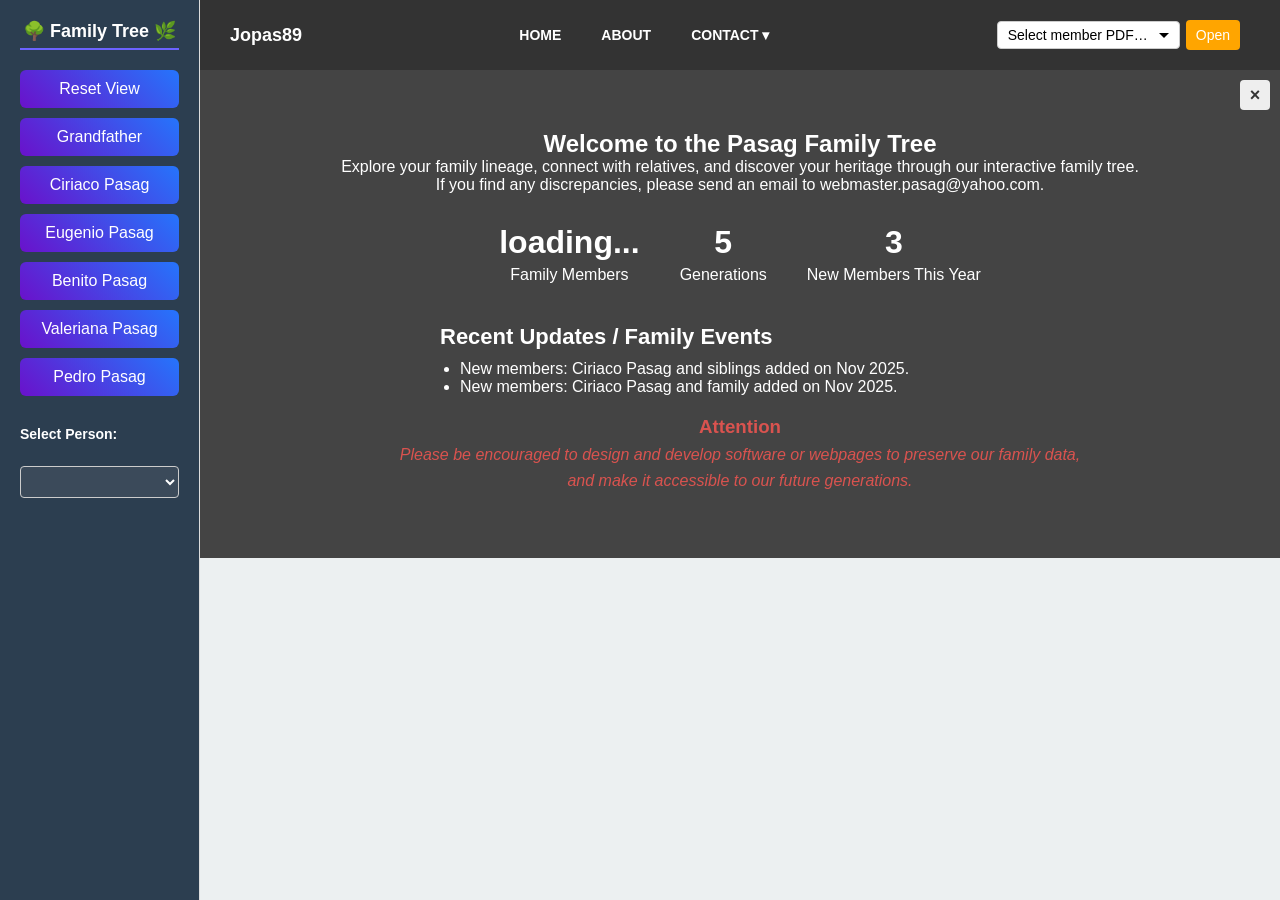
==== index.html @ 696e0eea "Update index.html" ====
<!DOCTYPE html>
<html lang="en">
  <head>
    <meta charset="utf-8" />
    <meta name="viewport" content="width=device-width, initial-scale=1.0" />
    <title>Family Tree Rev10</title>

    <!-- D3.js library for tree visualization -->
    <script src="https://d3js.org/d3.v7.min.js"></script>

    <!-- External stylesheet -->
    <link rel="stylesheet" href="style.css" />
  </head>

  <body>
    <!-- ================= LEFT CONTROL PANEL ================= -->
    <div id="controls">
      <h2 class="title-border">🌳 Family Tree 🌿</h2>

      <!-- Dynamic control buttons populated by JS -->
      <div class="control-buttons"></div>

      <!-- Dropdown to select a family member -->
      <label for="nodeSelect">Select Person:</label>
      <select id="nodeSelect"></select>
    </div>

    <!-- ================= RIGHT MAIN PANEL ================= -->
    <div id="main">
      <!-- NAVBAR -->
      <div id="navbar">
        <!-- Logo / Icon -->
        <div id="icon">
          <h2 class="logo">Jopas89</h2>
        </div>

        <!-- Menu links -->
        <div class="menu">
          <ul>
            <li><a href="#" id="homeLink">HOME</a></li>
            <li><a href="#" id="aboutLink">ABOUT</a></li>

            <!-- Dropdown for contact actions -->
            <li class="dropdown">
              <a href="#" class="dropbtn">CONTACT ▾</a>
              <ul class="dropdown-content">
                <li><a href="#" data-action="suggest">Suggest</a></li>
                <li><a href="#" data-action="add">Add Member</a></li>
                <li><a href="#" data-action="remove">Remove Member</a></li>
              </ul>
            </li>
          </ul>
        </div>

        <!-- PDF dropdown replacing search box -->
        <div class="search">
          <select id="searchDropdown">
            <option value="">Select member PDF…</option>
          </select>
          <button class="btn" onclick="window.openSelectedPDF()">Open</button>
        </div>
      </div>

      <!-- ===== HOME Section ===== -->
      <section id="home">
        <!-- Close button for home section -->
        <button id="closeHome" class="close-btn">×</button>

        <!-- Dynamic content populated by JS -->
        <h1></h1>
        <p></p>

        <!-- Family stats section -->
        <div class="stats">
          <div class="stat">
            <h3 id="numberOfMember">loading...</h3>
            <p>Family Members</p>
          </div>

          <div class="stat">
            <h3 id="generationsCount">5</h3>
            <p>Generations</p>
          </div>

          <div class="stat">
            <h3 id="newMembersCount">3</h3>
            <p>New Members This Year</p>
          </div>
        </div>

        <!-- Recent updates / family events -->
        <div class="recent-updates">
          <h2>Recent Updates / Family Events</h2>
          <ul></ul>
        </div>
      </section>

      <!-- ================= FAMILY TREE CONTAINER ================= -->
      <div id="treeContainer">
        <svg width="1200" height="700"></svg>

        <!-- COPYRIGHT OVERLAY -->
        <div id="treeCopyright">
          <!-- © 2025 Jopas89. All rights reserved.-->
        </div>
      </div>
    </div>

    <!-- Tooltip for nodes -->
    <div id="tooltip"></div>

    <!-- ================= ABOUT MODAL ================= -->
    <div id="aboutModal" role="dialog" aria-modal="true" hidden>
      <div class="modal-content">
        <h2></h2>
        <p></p>

        <!-- Close button -->
        <button id="closeAbout" class="close-btn">×</button>
      </div>
    </div>

    <!-- ================= SCRIPTS ================= -->
    <script src="dataLoader.js"></script>
    <script src="navbar.js"></script>
    <script src="tree.js"></script>
  </body>
</html>
---- style.css ----
/* ======================================================
   RESET
   Reset margins, padding, and set box-sizing globally
====================================================== */
* {
  margin: 0;
  padding: 0;
  box-sizing: border-box;
}

/* ======================================================
   BODY & LAYOUT
   Main layout using flex for control panel and main area
====================================================== */
body, html {
  margin: 0;
  padding: 0;
  width: 100%;
  height: 100%;
  display: flex;
  /* width: 100%; */
  /* height: 150vh; */
  font-family: Arial, sans-serif;
  overflow-x: hidden; /* <<< ADDED FOR iOS >>> */
}

/* Fix iPhone 100vh issue (dynamiv top/bottom bars) */
:root {
  --vh: 1vh;
}

.full-screen {
  width: 100%;
  height: calc(var(--vh, 1vh) *100);
  background: #4d90fe;
  color: white;
  display: flex;
  align-items: center;
  justify-content: center;
  font-size: 24px;
}

/* ======================================================
   LEFT CONTROL PANEL
====================================================== */
#controls {
  flex: 0 0 200px; /* fixed width */
  background: #2c3e50;
  border-right: 1px solid #ddd;
  padding: 20px;
  display: flex;
  flex-direction: column;
  gap: 20px;
  color: white;
}

/* Title with bottom border */
#controls h2.title-border {
  font-size: 18px;
  text-align: center;
  border-bottom: 2px solid #6c63ff;
  padding-bottom: 6px;
  color: #ffffff;
}

/* Buttons container */
.control-buttons {
  display: flex;
  flex-direction: column;
  gap: 10px;
}

/* Control buttons style */
.control-buttons .button-gradient {
  width: 100%;
  padding: 10px 0;
  font-size: 16px;
  border-radius: 6px;
  border: none;
  cursor: pointer;
  background: linear-gradient(45deg, #6a11cb, #2575fc);
  color: white;
  transition: transform 0.2s ease, box-shadow 0.2s ease;
}

/* Form elements */
#controls label {
  font-weight: bold;
  font-size: 14px;
  margin: 10px 0 4px 0;
  color: white;
}

#controls input[type="text"],
#controls select,
#controls input[type="range"] {
  width: 100%;
  padding: 6px 8px;
  font-size: 14px;
  border-radius: 4px;
  border: 1px solid #ccc;
  margin-bottom: 10px;
  background-color: #3b4a5a;
  color: white;
}

#controls input[type="text"]::placeholder {
  color: #eee;
}

/* Depth slider styling */
#depthValue {
  font-weight: bold;
  margin-left: 6px;
  color: white;
}

#depthRange {
  width: 100%;
  accent-color: #007bff;
  cursor: pointer;
}

/* ======================================================
   RIGHT MAIN PANEL
====================================================== */
#main {
  flex: 1;
  display: flex;
  flex-direction: column;
  background: #ecf0f1;
}

/* --- Navbar --- */
#navbar {
  display: flex;
  align-items: center;
  justify-content: space-between;
  background-color: #333;
  padding: 10px 30px;
  color: white;
  font-size: 14px;
}

#icon .logo {
  font-size: 18px;
  font-weight: bold;
}

.menu ul {
  display: flex;
  list-style: none;
}

.menu ul li {
  margin: 0 20px;
  position: relative;
}

.menu ul li a {
  text-decoration: none;
  color: white;
  font-weight: bold;
  font-size: 14px;
  transition: 0.3s;
}

.menu ul li a:hover {
  color: orange;
}

/* ======================================================
   HOME SECTION
====================================================== */
#home {
  position: relative;
  text-align: center;
  padding: 60px 20px;
  background: #444;
  color: white;
  display: none; /* hidden by default */
}

/* Attention messages */
#home h3.attention-heading {
  color: #d9534f;
  font-size: 18px;
  margin: 20px 0 8px 0;
}

#home p.attention {
  color: #d9534f;
  font-style: italic;
  font-size: 16px;
  margin: 0.5em 0;
}

/* Close buttons (for HOME and ABOUT) */
.close-btn {
  position: absolute;
  top: 10px;
  right: 10px;
  width: 30px;
  height: 30px;
  font-size: 18px;
  font-weight: bold;
  line-height: 1;
  border: none;
  border-radius: 4px;
  background: #eee;
  color: #333;
  cursor: pointer;
  z-index: 10;
  text-align: center;
  transition: 0.2s;
}

.close-btn:hover {
  background-color: #00cc44;
  color: #fff;
}

/* Stats section */
.stats {
  display: flex;
  justify-content: center;
  gap: 40px;
  margin-top: 30px;
}

.stat h3 {
  font-size: 32px;
}

.stat p {
  margin-top: 5px;
  font-size: 16px;
}

/* Recent updates list */
.recent-updates {
  margin: 40px auto 0;
  text-align: left;
  max-width: 600px;
}

.recent-updates h2 {
  font-size: 22px;
  margin-bottom: 10px;
}

.recent-updates ul {
  list-style: disc;
  padding-left: 20px;
}

/* ======================================================
   ABOUT MODAL
====================================================== */
#aboutModal {
  position: fixed;
  inset: 0;
  background: rgba(0, 0, 0, 0.6);
  display: flex;
  align-items: center;
  justify-content: center;
  z-index: 1000;
  opacity: 0;
  transition: opacity 0.3s ease;
}

#aboutModal[hidden] {
  display: none !important;
}

#aboutModal:not([hidden]) {
  opacity: 1;
}

.modal-content {
  background: #fff;
  padding: 1.5rem;
  border-radius: 8px;
  max-width: 600px;
  width: 90%;
  position: relative;
}

/* ======================================================
   CONTACT DROPDOWN
====================================================== */
.dropdown-content {
  display: none !important;
  position: absolute;
  top: 100%;
  left: 0;
  background-color: #333;
  width: 250px;
  flex-direction: column;
  box-shadow: 0 8px 16px rgba(0, 0, 0, 0.2);
  z-index: 1;
}

.dropdown.active .dropdown-content {
  display: block !important;
}

.dropdown-content a {
  display: block;
  padding: 8px 12px;
  font-size: 13px;
  color: white;
  text-decoration: none;
}

.dropdown-content a:hover {
  color: white;
}

/* ======================================================
   PDF DROPDOWN
====================================================== */
.search {
  display: flex;
  align-items: center;
  gap: 6px;
  margin: 10px;
}

#searchDropdown {
  color: black;
  background-color: white;
  padding: 5px 30px 5px 10px;
  font-size: 14px;
  border-radius: 4px;
  border: 1px solid #ccc;
  appearance: none;
  background-image: url("data:image/svg+xml;charset=US-ASCII,<svg xmlns='http://www.w3.org/2000/svg' width='10' height='5'><polygon points='0,0 10,0 5,5' fill='black'/></svg>");
  background-repeat: no-repeat;
  background-position: right 10px center;
  background-size: 10px 5px;
}

#searchDropdown:hover,
#searchDropdown:focus {
  border-color: #888;
  outline: none;
}

.search .btn {
  height: 30px;
  padding: 0 10px;
  font-size: 14px;
  background: orange;
  border: none;
  border-radius: 4px;
  color: white;
  cursor: pointer;
  transition: background 0.2s ease;
}

.search .btn:hover {
  background: darkorange;
}

/* ======================================================
   FAMILY TREE CONTAINER
====================================================== */
#treeContainer {
  flex: 1;
  display: flex;
  justify-content: center;
  align-items: flex-start;
  overflow: auto;
  position: relative;
  background: #fff; /* background set dynamically by JS */
}

#treeContainer {
  position: relative;   /* Required for absolute positioning */
}

#treeCopyright {
  position: absolute;
  bottom: 10px;
  left: 50%;
  transform: translateX(-50%);
  font-size: 13px;
  color: #666;
  opacity: 0.9;
  pointer-events: none; /* so it never blocks clicks on the tree */
}


svg {
  margin: 20px;
  font: 12px sans-serif;
}

.node rect {
  fill: lightblue;
  stroke: steelblue;
  stroke-width: 1px;
  rx: 4;
  ry: 4;
}

.node text {
  font: 11px sans-serif;
  text-anchor: middle;
  alignment-baseline: middle;
  pointer-events: none;
}

.link {
  fill: none;
  stroke: #ccc;
  stroke-width: 2px;
}

.node .divider {
  stroke: steelblue;
  stroke-width: 1px;
}

/* Hide elements */
.hide {
  display: none;
}

/* ======================================================
   TOOLTIP
====================================================== */
#tooltip {
  position: fixed;
  top: 70px;
  right: 20px;
  width: 250px;
  padding: 8px 10px;
  background: rgba(255, 255, 255, 0.95);
  border: 1px solid #ccc;
  border-radius: 6px;
  font-size: 14px;
  color: #000;
  pointer-events: none;
  box-shadow: 0 2px 6px rgba(0, 0, 0, 0.2);
  display: none;
  z-index: 9999;
}

/* ======================================================
   PDF OVERLAY
====================================================== */
#pdfContainer {
  position: absolute;
  top: 60px;
  right: 20px;
  width: 400px;
  height: 500px;
  border: 2px solid #ccc;
  background: white;
  display: none;
  z-index: 50;
}

#pdfViewer {
  width: 100%;
  height: 100%;
  border: none;
}

#closePDF {
  position: absolute;
  top: 4px;
  right: 4px;
  width: 24px;
  height: 24px;
  font-size: 16px;
  line-height: 20px;
  text-align: center;
  border: none;
  border-radius: 3px;
  background: #333;
  color: white;
  cursor: pointer;
}

#closePDF:hover {
  background: crimson;
}
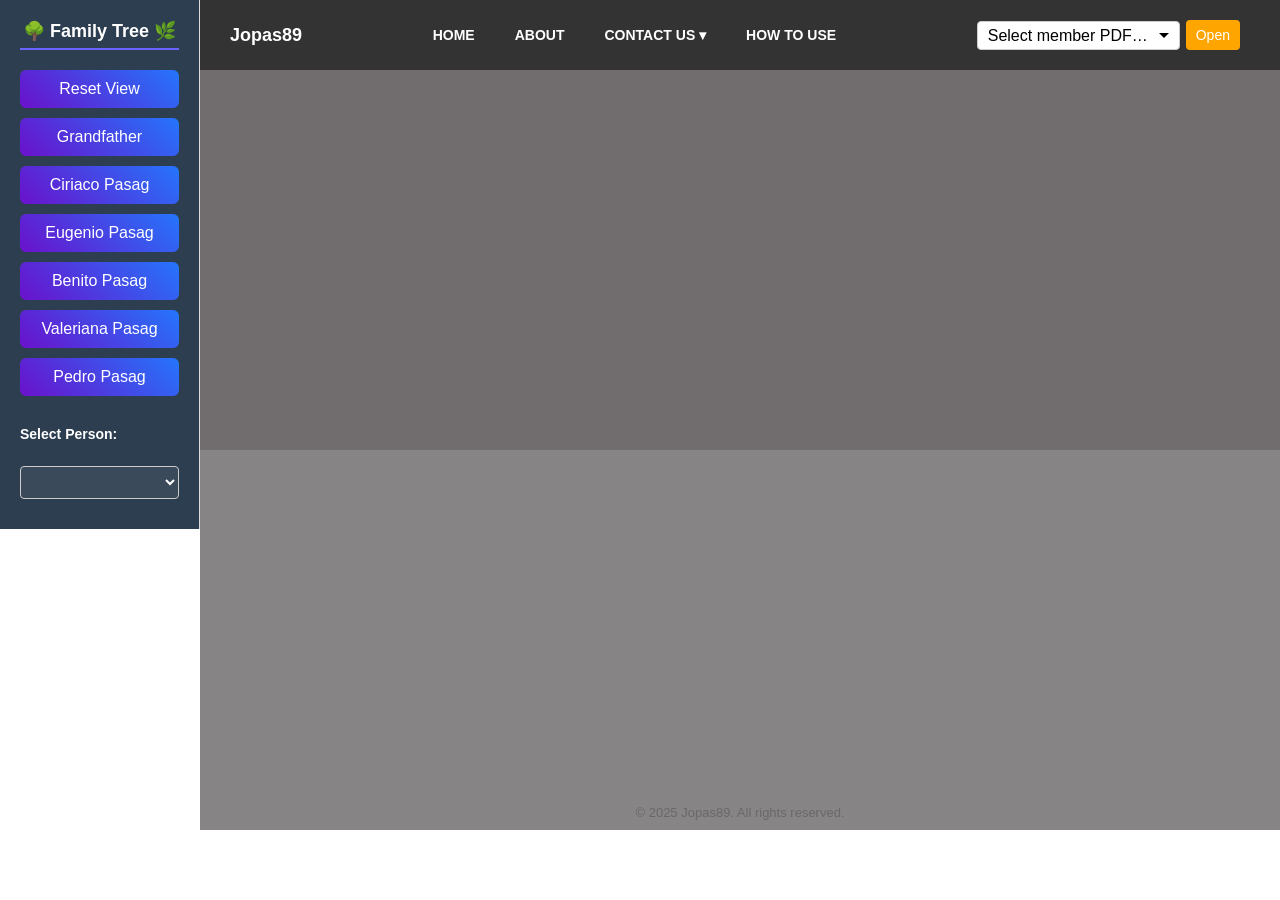
==== commit e4a87abf: "Add files via upload" ====
--- a/index.html
+++ b/index.html
@@ -1,76 +1,100 @@
 <!DOCTYPE html>
 <html lang="en">
-  <head>
-    <meta charset="utf-8" />
-    <meta name="viewport" content="width=device-width, initial-scale=1.0" />
-    <title>Family Tree Rev10</title>
+<head>
+  <meta charset="utf-8" />
 
-    <!-- D3.js library for tree visualization -->
-    <script src="https://d3js.org/d3.v7.min.js"></script>
+  <!-- Mobile responsiveness -->
+  <meta name="viewport" content="width=device-width, initial-scale=1.0, viewport-fit=cover" />
 
-    <!-- External stylesheet -->
-    <link rel="stylesheet" href="style.css" />
-  </head>
+  <title>Family Tree</title>
 
-  <body>
-    <!-- ================= LEFT CONTROL PANEL ================= -->
-    <div id="controls">
-      <h2 class="title-border">🌳 Family Tree 🌿</h2>
+  <!-- D3.js library for family tree visualization -->
+  <script src="https://d3js.org/d3.v7.min.js"></script>
 
-      <!-- Dynamic control buttons populated by JS -->
-      <div class="control-buttons"></div>
+  <!-- External stylesheet -->
+  <link rel="stylesheet" href="style.css" />
 
-      <!-- Dropdown to select a family member -->
-      <label for="nodeSelect">Select Person:</label>
-      <select id="nodeSelect"></select>
+  <!-- Smooth scrolling for internal links -->
+  <style>
+    html {
+      scroll-behavior: smooth;
+    }
+  </style>
+</head>
+
+<body>
+
+  <!-- =======================================================
+       LEFT CONTROL PANEL
+       Dynamic controls, node jump buttons, and selectors
+  ======================================================= -->
+  <div id="controls">
+    <h2 class="title-border">🌳 Family Tree 🌿</h2>
+
+    <!-- Control buttons added by JS -->
+    <div class="control-buttons"></div>
+
+    <!-- Node selector populated by JS -->
+    <label for="nodeSelect">Select Person:</label>
+    <select id="nodeSelect"></select>
+  </div>
+
+  <!-- =======================================================
+       MAIN CONTENT AREA (Right Side)
+  ======================================================= -->
+  <div id="main">
+
+    <!-- ======================= NAVBAR ======================= -->
+    <div id="navbar">
+
+      <!-- Logo / Branding -->
+      <div id="icon">
+        <h2 class="logo">Jopas89</h2>
+      </div>
+
+      <!-- Navigation menu -->
+      <div class="menu">
+        <ul>
+          <li><a href="#" id="homeLink">HOME</a></li>
+          <li><a href="#" id="aboutLink">ABOUT</a></li>
+
+          <!-- Contact dropdown menu -->
+          <li class="dropdown">
+            <a href="#" class="dropbtn">CONTACT US ▾</a>
+            <ul class="dropdown-content">
+              <li><a href="#" data-action="suggest">Suggest</a></li>
+              <li><a href="#" data-action="add">Add Member</a></li>
+              <li><a href="#" data-action="remove">Remove Member</a></li>
+            </ul>
+          </li>
+
+          <!-- Anchor link to the How-To-Use modal -->
+          <li><a href="#howToUseSection" id="howToUse">HOW TO USE</a></li>
+        </ul>
+      </div>
+
+      <!-- PDF Member File Viewer -->
+      <div class="search">
+        <select id="searchDropdown">
+          <option value="">Select member PDF…</option>
+        </select>
+        <button class="btn" onclick="window.openSelectedPDF()">Open</button>
+      </div>
     </div>
 
-    <!-- ================= RIGHT MAIN PANEL ================= -->
-    <div id="main">
-      <!-- NAVBAR -->
-      <div id="navbar">
-        <!-- Logo / Icon -->
-        <div id="icon">
-          <h2 class="logo">Jopas89</h2>
-        </div>
+    <!-- ======================= HOME MODAL ======================= -->
+    <section id="home">
+      <div class="home-content">
 
-        <!-- Menu links -->
-        <div class="menu">
-          <ul>
-            <li><a href="#" id="homeLink">HOME</a></li>
-            <li><a href="#" id="aboutLink">ABOUT</a></li>
-
-            <!-- Dropdown for contact actions -->
-            <li class="dropdown">
-              <a href="#" class="dropbtn">CONTACT ▾</a>
-              <ul class="dropdown-content">
-                <li><a href="#" data-action="suggest">Suggest</a></li>
-                <li><a href="#" data-action="add">Add Member</a></li>
-                <li><a href="#" data-action="remove">Remove Member</a></li>
-              </ul>
-            </li>
-          </ul>
-        </div>
-
-        <!-- PDF dropdown replacing search box -->
-        <div class="search">
-          <select id="searchDropdown">
-            <option value="">Select member PDF…</option>
-          </select>
-          <button class="btn" onclick="window.openSelectedPDF()">Open</button>
-        </div>
-      </div>
-
-      <!-- ===== HOME Section ===== -->
-      <section id="home">
-        <!-- Close button for home section -->
+        <!-- Close button -->
         <button id="closeHome" class="close-btn">×</button>
 
-        <!-- Dynamic content populated by JS -->
-        <h1></h1>
-        <p></p>
+        <!-- Title -->
+        <h2 class="title-border">Welcome to the Family Tree!</h2>
 
-        <!-- Family stats section -->
+        <p>Explore your family's history and relationships.</p>
+
+        <!-- Family statistics -->
         <div class="stats">
           <div class="stat">
             <h3 id="numberOfMember">loading...</h3>
@@ -88,43 +112,70 @@
           </div>
         </div>
 
-        <!-- Recent updates / family events -->
+        <!-- Recent family updates -->
         <div class="recent-updates">
           <h2>Recent Updates / Family Events</h2>
           <ul></ul>
         </div>
-      </section>
 
-      <!-- ================= FAMILY TREE CONTAINER ================= -->
-      <div id="treeContainer">
-        <svg width="1200" height="700"></svg>
+      </div>
+    </section>
 
-        <!-- COPYRIGHT OVERLAY -->
-        <div id="treeCopyright">
-          <!-- © 2025 Jopas89. All rights reserved.-->
-        </div>
+    <!-- =======================================================
+         FAMILY TREE VISUALIZATION CANVAS
+         D3.js renders the interactive tree inside the SVG
+    ======================================================= -->
+    <div id="treeContainer">
+      <svg width="1200" height="700"></svg>
+
+      <div id="treeCopyright">
+        © 2025 Jopas89. All rights reserved.
       </div>
     </div>
 
-    <!-- Tooltip for nodes -->
+    <!-- Node information tooltip -->
     <div id="tooltip"></div>
 
-    <!-- ================= ABOUT MODAL ================= -->
+    <!-- ======================= HOW TO USE MODAL ======================= -->
+    <div id="howToUseModal" role="dialog" aria-modal="true" hidden>
+      <div class="modal-content">
+        <!-- Title added -->
+        <h2 class="title-border">How to Use</h2>
+        <div class="modal-message"></div> <!-- Filled dynamically -->
+        <button id="closeHowToUse" class="close-btn">×</button>
+      </div>
+    </div>
+
+    <!-- ======================= ABOUT MODAL ======================= -->
     <div id="aboutModal" role="dialog" aria-modal="true" hidden>
       <div class="modal-content">
-        <h2></h2>
-        <p></p>
-
-        <!-- Close button -->
+        <!-- Title added -->
+        <h2 class="title-border">About</h2>
+        <div class="modal-message"></div> <!-- Filled dynamically -->
         <button id="closeAbout" class="close-btn">×</button>
       </div>
     </div>
 
-    <!-- ================= SCRIPTS ================= -->
-    <script src="dataLoader.js"></script>
-    <script src="navbar.js"></script>
-    <script src="tree.js"></script>
-  </body>
+    <!-- ======================= CONTACT MODAL ======================= -->
+    <div id="contactModal" hidden>
+      <div class="modal-content">
+        <!-- Title added -->
+        <h2 class="title-border">Contact Us</h2>
+        <div class="modal-message"></div> <!-- Filled dynamically -->
+        <button id="closeContact" class="close-btn">×</button>
+      </div>
+    </div>
+
+  </div> <!-- End #main -->
+
+  <!-- =======================================================
+       APPLICATION SCRIPTS
+       These scripts handle loading data, navbar actions, and
+       drawing the interactive family tree.
+  ======================================================= -->
+  <script src="dataLoader.js"></script>
+  <script src="navbar.js"></script>
+  <script src="tree.js"></script>
+
+</body>
 </html>
-
-
--- a/style.css
+++ b/style.css
@@ -1,6 +1,5 @@
 /* ======================================================
-   RESET
-   Reset margins, padding, and set box-sizing globally
+   GLOBAL RESET
 ====================================================== */
 * {
   margin: 0;
@@ -8,43 +7,36 @@
   box-sizing: border-box;
 }
 
-/* ======================================================
-   BODY & LAYOUT
-   Main layout using flex for control panel and main area
-====================================================== */
-body, html {
-  margin: 0;
-  padding: 0;
+
+/* ======================================================
+   BODY & PAGE LAYOUT
+   - Centers main layout
+   - Ensures proper mobile/iOS viewport behavior
+====================================================== */
+body {
+  display: flex;
+  flex-direction: row;
+  justify-content: center;       /* Centers content horizontally */
+  align-items: flex-start;
+  min-height: 100dvh;            /* iOS-friendly full height */
   width: 100%;
-  height: 100%;
-  display: flex;
-  /* width: 100%; */
-  /* height: 150vh; */
   font-family: Arial, sans-serif;
-  overflow-x: hidden; /* <<< ADDED FOR iOS >>> */
-}
-
-/* Fix iPhone 100vh issue (dynamiv top/bottom bars) */
-:root {
-  --vh: 1vh;
-}
-
-.full-screen {
+  overflow-x: hidden;            /* Prevent sideways scroll */
+}
+
+/* Maximum width for core layout regions */
+#controls,
+#main {
+  max-width: 1600px;
   width: 100%;
-  height: calc(var(--vh, 1vh) *100);
-  background: #4d90fe;
-  color: white;
-  display: flex;
-  align-items: center;
-  justify-content: center;
-  font-size: 24px;
-}
+}
+
 
 /* ======================================================
    LEFT CONTROL PANEL
 ====================================================== */
 #controls {
-  flex: 0 0 200px; /* fixed width */
+  flex: 0 0 200px;        /* Fixed width on desktop */
   background: #2c3e50;
   border-right: 1px solid #ddd;
   padding: 20px;
@@ -54,13 +46,12 @@
   color: white;
 }
 
-/* Title with bottom border */
+/* Section Title */
 #controls h2.title-border {
   font-size: 18px;
   text-align: center;
   border-bottom: 2px solid #6c63ff;
   padding-bottom: 6px;
-  color: #ffffff;
 }
 
 /* Buttons container */
@@ -70,7 +61,7 @@
   gap: 10px;
 }
 
-/* Control buttons style */
+/* Gradient action buttons */
 .control-buttons .button-gradient {
   width: 100%;
   padding: 10px 0;
@@ -78,25 +69,25 @@
   border-radius: 6px;
   border: none;
   cursor: pointer;
+  color: white;
   background: linear-gradient(45deg, #6a11cb, #2575fc);
-  color: white;
-  transition: transform 0.2s ease, box-shadow 0.2s ease;
-}
-
-/* Form elements */
+  transition: transform 0.2s, box-shadow 0.2s;
+}
+
+/* Label styling */
 #controls label {
   font-weight: bold;
   font-size: 14px;
-  margin: 10px 0 4px 0;
-  color: white;
-}
-
+  margin: 10px 0 4px;
+}
+
+/* Inputs (text, dropdowns, sliders) */
 #controls input[type="text"],
 #controls select,
 #controls input[type="range"] {
   width: 100%;
   padding: 6px 8px;
-  font-size: 14px;
+  font-size: 16px; /* Prevent iOS zoom */
   border-radius: 4px;
   border: 1px solid #ccc;
   margin-bottom: 10px;
@@ -108,11 +99,9 @@
   color: #eee;
 }
 
-/* Depth slider styling */
 #depthValue {
   font-weight: bold;
   margin-left: 6px;
-  color: white;
 }
 
 #depthRange {
@@ -121,6 +110,7 @@
   cursor: pointer;
 }
 
+
 /* ======================================================
    RIGHT MAIN PANEL
 ====================================================== */
@@ -131,22 +121,28 @@
   background: #ecf0f1;
 }
 
-/* --- Navbar --- */
+
+/* ======================================================
+   NAVBAR
+====================================================== */
 #navbar {
   display: flex;
   align-items: center;
   justify-content: space-between;
-  background-color: #333;
+  background: #333;
   padding: 10px 30px;
   color: white;
   font-size: 14px;
-}
-
+  flex-wrap: wrap;
+}
+
+/* Logo */
 #icon .logo {
   font-size: 18px;
   font-weight: bold;
 }
 
+/* Menu items */
 .menu ul {
   display: flex;
   list-style: none;
@@ -157,46 +153,42 @@
   position: relative;
 }
 
+/* Menu links */
 .menu ul li a {
   text-decoration: none;
   color: white;
   font-weight: bold;
   font-size: 14px;
-  transition: 0.3s;
+  transition: color 0.3s;
 }
 
 .menu ul li a:hover {
   color: orange;
 }
 
-/* ======================================================
-   HOME SECTION
+
+/* ======================================================
+   HOME MODAL (Content-Centered Popup)
+   UPDATED TO WHITE BACKGROUND + BLACK TEXT
 ====================================================== */
 #home {
-  position: relative;
-  text-align: center;
-  padding: 60px 20px;
-  background: #444;
-  color: white;
-  display: none; /* hidden by default */
-}
-
-/* Attention messages */
-#home h3.attention-heading {
-  color: #d9534f;
-  font-size: 18px;
-  margin: 20px 0 8px 0;
-}
-
-#home p.attention {
-  color: #d9534f;
-  font-style: italic;
-  font-size: 16px;
-  margin: 0.5em 0;
-}
-
-/* Close buttons (for HOME and ABOUT) */
-.close-btn {
+  position: fixed;
+  top: 50%;
+  left: 50%;
+  transform: translate(-50%, -50%);
+  background: #ffffff;
+  color: #000000;
+  padding: 2rem;
+  border-radius: 8px;
+  max-width: 600px;
+  width: 90%;
+  display: none;           
+  z-index: 1000;
+  box-shadow: 0 8px 16px rgba(0, 0, 0, 0.3);
+}
+
+/* Home close button */
+#home .close-btn {
   position: absolute;
   top: 10px;
   right: 10px;
@@ -204,23 +196,33 @@
   height: 30px;
   font-size: 18px;
   font-weight: bold;
-  line-height: 1;
   border: none;
   border-radius: 4px;
   background: #eee;
   color: #333;
   cursor: pointer;
-  z-index: 10;
-  text-align: center;
   transition: 0.2s;
 }
 
-.close-btn:hover {
-  background-color: #00cc44;
+#home .close-btn:hover {
+  background: #00cc44;
   color: #fff;
 }
 
-/* Stats section */
+#home h3.attention-heading {
+  color: #d9534f;
+  font-size: 18px;
+  margin: 20px 0 8px;
+}
+
+#home p.attention {
+  color: #d9534f;
+  font-style: italic;
+  font-size: 16px;
+  margin: 0.5em 0;
+}
+
+/* Home stats section */
 .stats {
   display: flex;
   justify-content: center;
@@ -240,7 +242,6 @@
 /* Recent updates list */
 .recent-updates {
   margin: 40px auto 0;
-  text-align: left;
   max-width: 600px;
 }
 
@@ -254,26 +255,35 @@
   padding-left: 20px;
 }
 
-/* ======================================================
-   ABOUT MODAL
-====================================================== */
-#aboutModal {
+
+/* ======================================================
+   OVERLAY MODALS (About, Contact, How-To)
+====================================================== */
+#aboutModal,
+#contactModal,
+#howToUseModal {
   position: fixed;
   inset: 0;
-  background: rgba(0, 0, 0, 0.6);
   display: flex;
   align-items: center;
   justify-content: center;
+  background: rgba(0,0,0,0.6);
   z-index: 1000;
   opacity: 0;
   transition: opacity 0.3s ease;
 }
 
-#aboutModal[hidden] {
+/* Hidden state override */
+#aboutModal[hidden],
+#contactModal[hidden],
+#howToUseModal[hidden] {
   display: none !important;
 }
 
-#aboutModal:not([hidden]) {
+/* Visible state fade-in */
+#aboutModal:not([hidden]),
+#contactModal:not([hidden]),
+#howToUseModal:not([hidden]) {
   opacity: 1;
 }
 
@@ -286,17 +296,55 @@
   position: relative;
 }
 
-/* ======================================================
-   CONTACT DROPDOWN
+/* Close buttons for modals */
+#closeAbout,
+#closeContact,
+#closeHowToUse {
+  position: absolute;
+  top: 10px;
+  right: 10px;
+  width: 30px;
+  height: 30px;
+  border: none;
+  background: #eee;
+  color: #333;
+  cursor: pointer;
+  font-size: 18px;
+  font-weight: bold;
+  border-radius: 4px;
+  transition: 0.2s;
+}
+
+#closeAbout:hover,
+#closeContact:hover,
+#closeHowToUse:hover {
+  background: #00cc44;
+  color: #fff;
+}
+
+/* ======================= MODAL TITLES ======================= */
+.modal-content h2.title-border,
+#home h2.title-border {
+  font-size: 18px;
+  text-align: center;
+  border-bottom: 2px solid #6c63ff; /* Same as other modal titles */
+  padding-bottom: 6px;
+  margin-bottom: 1rem;
+  color: #000; /* Black text for all modals */
+}
+
+
+
+/* ======================================================
+   DROPDOWNS
 ====================================================== */
 .dropdown-content {
   display: none !important;
   position: absolute;
   top: 100%;
   left: 0;
-  background-color: #333;
+  background: #333;
   width: 250px;
-  flex-direction: column;
   box-shadow: 0 8px 16px rgba(0, 0, 0, 0.2);
   z-index: 1;
 }
@@ -317,9 +365,8 @@
   color: white;
 }
 
-/* ======================================================
-   PDF DROPDOWN
-====================================================== */
+
+/* PDF dropdown area */
 .search {
   display: flex;
   align-items: center;
@@ -329,22 +376,15 @@
 
 #searchDropdown {
   color: black;
-  background-color: white;
+  background: white;
   padding: 5px 30px 5px 10px;
-  font-size: 14px;
+  font-size: 16px;
   border-radius: 4px;
   border: 1px solid #ccc;
   appearance: none;
   background-image: url("data:image/svg+xml;charset=US-ASCII,<svg xmlns='http://www.w3.org/2000/svg' width='10' height='5'><polygon points='0,0 10,0 5,5' fill='black'/></svg>");
   background-repeat: no-repeat;
   background-position: right 10px center;
-  background-size: 10px 5px;
-}
-
-#searchDropdown:hover,
-#searchDropdown:focus {
-  border-color: #888;
-  outline: none;
 }
 
 .search .btn {
@@ -356,15 +396,16 @@
   border-radius: 4px;
   color: white;
   cursor: pointer;
-  transition: background 0.2s ease;
+  transition: background 0.2s;
 }
 
 .search .btn:hover {
   background: darkorange;
 }
 
-/* ======================================================
-   FAMILY TREE CONTAINER
+
+/* ======================================================
+   FAMILY TREE VIEW AREA
 ====================================================== */
 #treeContainer {
   flex: 1;
@@ -373,11 +414,8 @@
   align-items: flex-start;
   overflow: auto;
   position: relative;
-  background: #fff; /* background set dynamically by JS */
-}
-
-#treeContainer {
-  position: relative;   /* Required for absolute positioning */
+  background: white;
+  padding-bottom: 20px;
 }
 
 #treeCopyright {
@@ -388,13 +426,13 @@
   font-size: 13px;
   color: #666;
   opacity: 0.9;
-  pointer-events: none; /* so it never blocks clicks on the tree */
-}
-
-
+}
+
+/* SVG Rendering */
 svg {
-  margin: 20px;
-  font: 12px sans-serif;
+  max-width: 100%;
+  margin: 20px auto;
+  display: block;
 }
 
 .node rect {
@@ -423,10 +461,10 @@
   stroke-width: 1px;
 }
 
-/* Hide elements */
 .hide {
-  display: none;
-}
+  display: none !important;
+}
+
 
 /* ======================================================
    TOOLTIP
@@ -448,8 +486,9 @@
   z-index: 9999;
 }
 
-/* ======================================================
-   PDF OVERLAY
+
+/* ======================================================
+   PDF OVERLAY PANEL
 ====================================================== */
 #pdfContainer {
   position: absolute;
@@ -476,12 +515,10 @@
   width: 24px;
   height: 24px;
   font-size: 16px;
-  line-height: 20px;
-  text-align: center;
+  background: #333;
+  color: white;
   border: none;
   border-radius: 3px;
-  background: #333;
-  color: white;
   cursor: pointer;
 }
 
@@ -489,3 +526,47 @@
   background: crimson;
 }
 
+
+/* ======================================================
+   MOBILE LAYOUT (iPhone / iPad)
+====================================================== */
+@media (max-width: 900px) {
+
+  body {
+    flex-direction: column;
+    align-items: center;
+  }
+
+  #controls {
+    width: 100% !important;
+    border-right: none;
+    border-bottom: 1px solid #ccc;
+  }
+
+  #navbar {
+    flex-direction: column;
+    gap: 10px;
+    text-align: center;
+  }
+
+  .menu ul {
+    flex-direction: column;
+    gap: 10px;
+  }
+
+  .stats {
+    flex-direction: column;
+    gap: 20px;
+  }
+
+  #tooltip {
+    width: 200px;
+    right: 10px;
+  }
+
+  #pdfContainer {
+    width: 90%;
+    height: 60vh;
+    right: 5%;
+  }
+}
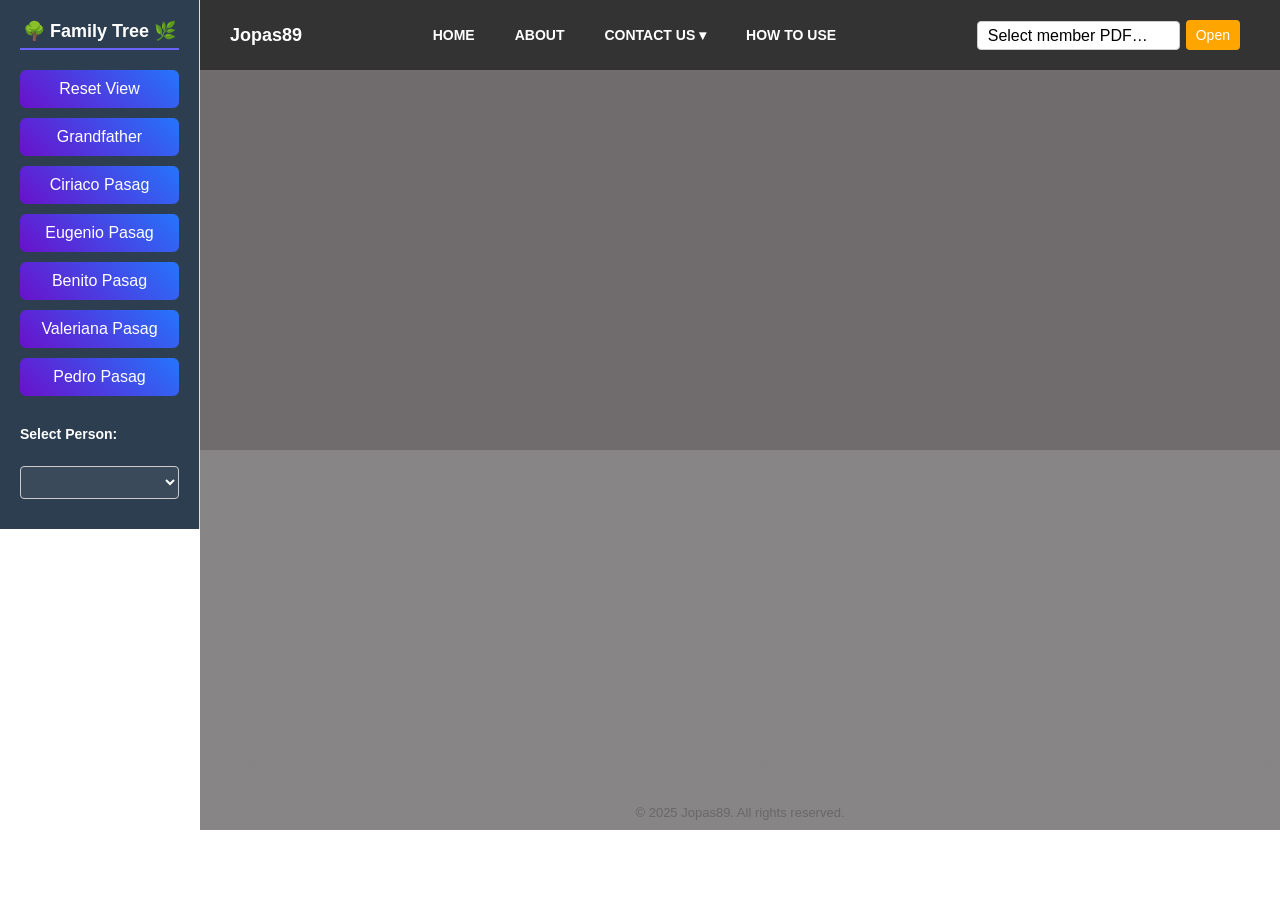
==== commit a217ac72: "Add files via upload" ====
--- a/index.html
+++ b/index.html
@@ -6,7 +6,7 @@
   <!-- Mobile responsiveness -->
   <meta name="viewport" content="width=device-width, initial-scale=1.0, viewport-fit=cover" />
 
-  <title>Family Tree</title>
+  <title>Pasag Family Tree</title>
 
   <!-- D3.js library for family tree visualization -->
   <script src="https://d3js.org/d3.v7.min.js"></script>
@@ -16,9 +16,7 @@
 
   <!-- Smooth scrolling for internal links -->
   <style>
-    html {
-      scroll-behavior: smooth;
-    }
+    html { scroll-behavior: smooth; }
   </style>
 </head>
 
@@ -26,7 +24,6 @@
 
   <!-- =======================================================
        LEFT CONTROL PANEL
-       Dynamic controls, node jump buttons, and selectors
   ======================================================= -->
   <div id="controls">
     <h2 class="title-border">🌳 Family Tree 🌿</h2>
@@ -40,7 +37,7 @@
   </div>
 
   <!-- =======================================================
-       MAIN CONTENT AREA (Right Side)
+       MAIN CONTENT AREA
   ======================================================= -->
   <div id="main">
 
@@ -68,7 +65,7 @@
             </ul>
           </li>
 
-          <!-- Anchor link to the How-To-Use modal -->
+          <!-- How-To-Use modal -->
           <li><a href="#howToUseSection" id="howToUse">HOW TO USE</a></li>
         </ul>
       </div>
@@ -82,7 +79,7 @@
       </div>
     </div>
 
-    <!-- ======================= HOME MODAL ======================= -->
+    <!-- ======================= HOME SECTION ======================= -->
     <section id="home">
       <div class="home-content">
 
@@ -90,27 +87,27 @@
         <button id="closeHome" class="close-btn">×</button>
 
         <!-- Title -->
-        <h2 class="title-border">Welcome to the Family Tree!</h2>
+        <h2 class="title-border">Welcome to the Pasag Family Tree</h2>
 
-        <p>Explore your family's history and relationships.</p>
+        <!-- Description -->
+        <p></p>
 
-        <!-- Family statistics -->
+        <!-- Family statistics (bold numbers with dynamic updates) -->
         <div class="stats">
           <div class="stat">
-            <h3 id="numberOfMember">loading...</h3>
-            <p>Family Members</p>
+            <div class="number" id="totalMembers">loading...</div>
+            <div class="label">Family Members</div>
           </div>
-
           <div class="stat">
-            <h3 id="generationsCount">5</h3>
-            <p>Generations</p>
+            <div class="number" id="generationsCount">0</div>
+            <div class="label">Generations</div>
           </div>
-
           <div class="stat">
-            <h3 id="newMembersCount">3</h3>
-            <p>New Members This Year</p>
+            <div class="number" id="newMembersCount">0</div>
+            <div class="label">New Members This Year</div>
           </div>
         </div>
+
 
         <!-- Recent family updates -->
         <div class="recent-updates">
@@ -121,37 +118,11 @@
       </div>
     </section>
 
-    <!-- =======================================================
-         FAMILY TREE VISUALIZATION CANVAS
-         D3.js renders the interactive tree inside the SVG
-    ======================================================= -->
-    <div id="treeContainer">
-      <svg width="1200" height="700"></svg>
-
-      <div id="treeCopyright">
-        © 2025 Jopas89. All rights reserved.
-      </div>
-    </div>
-
-    <!-- Node information tooltip -->
-    <div id="tooltip"></div>
-
-    <!-- ======================= HOW TO USE MODAL ======================= -->
-    <div id="howToUseModal" role="dialog" aria-modal="true" hidden>
-      <div class="modal-content">
-        <!-- Title added -->
-        <h2 class="title-border">How to Use</h2>
-        <div class="modal-message"></div> <!-- Filled dynamically -->
-        <button id="closeHowToUse" class="close-btn">×</button>
-      </div>
-    </div>
-
     <!-- ======================= ABOUT MODAL ======================= -->
     <div id="aboutModal" role="dialog" aria-modal="true" hidden>
       <div class="modal-content">
-        <!-- Title added -->
         <h2 class="title-border">About</h2>
-        <div class="modal-message"></div> <!-- Filled dynamically -->
+        <div class="modal-message"></div>
         <button id="closeAbout" class="close-btn">×</button>
       </div>
     </div>
@@ -159,19 +130,36 @@
     <!-- ======================= CONTACT MODAL ======================= -->
     <div id="contactModal" hidden>
       <div class="modal-content">
-        <!-- Title added -->
         <h2 class="title-border">Contact Us</h2>
-        <div class="modal-message"></div> <!-- Filled dynamically -->
+        <div class="modal-message"></div>
         <button id="closeContact" class="close-btn">×</button>
       </div>
     </div>
+
+    <!-- ======================= HOW TO USE MODAL ======================= -->
+    <div id="howToUseModal" role="dialog" aria-modal="true" hidden>
+      <div class="modal-content">
+        <h2 class="title-border">How to Use</h2>
+        <div class="modal-message"></div>
+        <button id="closeHowToUse" class="close-btn">×</button>
+      </div>
+    </div>
+
+    <!-- ======================= FAMILY TREE CANVAS ======================= -->
+    <div id="treeContainer">
+      <svg width="1200" height="700"></svg>
+      <div id="treeCopyright">
+        © 2025 Jopas89. All rights reserved.
+      </div>
+    </div>
+
+    <!-- Tooltip for nodes -->
+    <div id="tooltip"></div>
 
   </div> <!-- End #main -->
 
   <!-- =======================================================
        APPLICATION SCRIPTS
-       These scripts handle loading data, navbar actions, and
-       drawing the interactive family tree.
   ======================================================= -->
   <script src="dataLoader.js"></script>
   <script src="navbar.js"></script>
--- a/style.css
+++ b/style.css
@@ -7,21 +7,18 @@
   box-sizing: border-box;
 }
 
-
 /* ======================================================
    BODY & PAGE LAYOUT
-   - Centers main layout
-   - Ensures proper mobile/iOS viewport behavior
 ====================================================== */
 body {
   display: flex;
   flex-direction: row;
-  justify-content: center;       /* Centers content horizontally */
+  justify-content: center;
   align-items: flex-start;
-  min-height: 100dvh;            /* iOS-friendly full height */
+  min-height: 100dvh;
   width: 100%;
   font-family: Arial, sans-serif;
-  overflow-x: hidden;            /* Prevent sideways scroll */
+  overflow-x: hidden;
 }
 
 /* Maximum width for core layout regions */
@@ -31,12 +28,11 @@
   width: 100%;
 }
 
-
 /* ======================================================
    LEFT CONTROL PANEL
 ====================================================== */
 #controls {
-  flex: 0 0 200px;        /* Fixed width on desktop */
+  flex: 0 0 200px;
   background: #2c3e50;
   border-right: 1px solid #ddd;
   padding: 20px;
@@ -46,7 +42,6 @@
   color: white;
 }
 
-/* Section Title */
 #controls h2.title-border {
   font-size: 18px;
   text-align: center;
@@ -54,14 +49,12 @@
   padding-bottom: 6px;
 }
 
-/* Buttons container */
 .control-buttons {
   display: flex;
   flex-direction: column;
   gap: 10px;
 }
 
-/* Gradient action buttons */
 .control-buttons .button-gradient {
   width: 100%;
   padding: 10px 0;
@@ -74,20 +67,18 @@
   transition: transform 0.2s, box-shadow 0.2s;
 }
 
-/* Label styling */
 #controls label {
   font-weight: bold;
   font-size: 14px;
   margin: 10px 0 4px;
 }
 
-/* Inputs (text, dropdowns, sliders) */
 #controls input[type="text"],
 #controls select,
 #controls input[type="range"] {
   width: 100%;
   padding: 6px 8px;
-  font-size: 16px; /* Prevent iOS zoom */
+  font-size: 16px;
   border-radius: 4px;
   border: 1px solid #ccc;
   margin-bottom: 10px;
@@ -110,7 +101,6 @@
   cursor: pointer;
 }
 
-
 /* ======================================================
    RIGHT MAIN PANEL
 ====================================================== */
@@ -120,7 +110,6 @@
   flex-direction: column;
   background: #ecf0f1;
 }
-
 
 /* ======================================================
    NAVBAR
@@ -136,13 +125,11 @@
   flex-wrap: wrap;
 }
 
-/* Logo */
 #icon .logo {
   font-size: 18px;
   font-weight: bold;
 }
 
-/* Menu items */
 .menu ul {
   display: flex;
   list-style: none;
@@ -153,7 +140,6 @@
   position: relative;
 }
 
-/* Menu links */
 .menu ul li a {
   text-decoration: none;
   color: white;
@@ -166,10 +152,8 @@
   color: orange;
 }
 
-
-/* ======================================================
-   HOME MODAL (Content-Centered Popup)
-   UPDATED TO WHITE BACKGROUND + BLACK TEXT
+/* ======================================================
+   HOME SECTION
 ====================================================== */
 #home {
   position: fixed;
@@ -182,83 +166,94 @@
   border-radius: 8px;
   max-width: 600px;
   width: 90%;
-  display: none;           
+  display: none;
   z-index: 1000;
   box-shadow: 0 8px 16px rgba(0, 0, 0, 0.3);
-}
-
-/* Home close button */
-#home .close-btn {
-  position: absolute;
-  top: 10px;
-  right: 10px;
-  width: 30px;
-  height: 30px;
-  font-size: 18px;
-  font-weight: bold;
-  border: none;
-  border-radius: 4px;
-  background: #eee;
-  color: #333;
-  cursor: pointer;
-  transition: 0.2s;
-}
-
-#home .close-btn:hover {
-  background: #00cc44;
-  color: #fff;
+  font-family: Arial, sans-serif;
+  font-size: 16px;
+  line-height: 1.5;
+}
+
+#home h2.title-border {
+  font-size: 20px;
+  text-align: center;
+  border-bottom: 2px solid #6c63ff;
+  padding-bottom: 8px;
+  margin-bottom: 18px;
+  font-weight: bold;
+  color: #000;
 }
 
 #home h3.attention-heading {
-  color: #d9534f;
-  font-size: 18px;
-  margin: 20px 0 8px;
+  color: red;
+  margin-top: 5px;
+  font-size: 16px;
+  font-weight: bold;
 }
 
 #home p.attention {
-  color: #d9534f;
+  color: red;
   font-style: italic;
   font-size: 16px;
-  margin: 0.5em 0;
-}
-
-/* Home stats section */
+  margin-bottom: 5px;
+}
+
+/* ======================================================
+   FAMILY STATS
+====================================================== */
 .stats {
   display: flex;
   justify-content: center;
   gap: 40px;
-  margin-top: 30px;
-}
-
-.stat h3 {
-  font-size: 32px;
-}
-
-.stat p {
-  margin-top: 5px;
-  font-size: 16px;
-}
-
-/* Recent updates list */
+  margin-top: 20px;
+  flex-wrap: wrap;
+}
+
+.stats .stat {
+  display: flex;
+  flex-direction: column;
+  align-items: center;
+  text-align: center;
+}
+
+.stats .stat .number {
+  font-weight: 900;                /* bold number */
+  font-size: 24px;
+  color: #333;
+  font-family: 'Arial Black', Arial, sans-serif; /* strong bold font */
+}
+
+.stats .stat .label {
+  font-weight: normal;              /* normal label */
+  font-size: 14px;
+  color: #666;
+  margin-top: 4px;
+}
+
+
+
+/* ======================================================
+   RECENT UPDATES
+====================================================== */
 .recent-updates {
-  margin: 40px auto 0;
+  margin: 5px auto 0;
   max-width: 600px;
 }
 
 .recent-updates h2 {
-  font-size: 22px;
-  margin-bottom: 10px;
+  font-size: 18px;
+  margin-bottom: 5px;
 }
 
 .recent-updates ul {
   list-style: disc;
-  padding-left: 20px;
-}
-
-
-/* ======================================================
-   OVERLAY MODALS (About, Contact, How-To)
-====================================================== */
+  padding-left: 10px;
+}
+
+/* ======================================================
+   MODALS
+====================================================== */
+#homeModal,
 #aboutModal,
 #contactModal,
 #howToUseModal {
@@ -273,14 +268,12 @@
   transition: opacity 0.3s ease;
 }
 
-/* Hidden state override */
 #aboutModal[hidden],
 #contactModal[hidden],
 #howToUseModal[hidden] {
   display: none !important;
 }
 
-/* Visible state fade-in */
 #aboutModal:not([hidden]),
 #contactModal:not([hidden]),
 #howToUseModal:not([hidden]) {
@@ -294,9 +287,32 @@
   max-width: 600px;
   width: 90%;
   position: relative;
-}
-
-/* Close buttons for modals */
+  font-family: Arial, sans-serif;
+  font-size: 16px;
+  line-height: 1.5;
+  color: #000;
+}
+
+.modal-content h2.title-border,
+#home h2.title-border {
+  font-size: 20px;
+  text-align: center;
+  border-bottom: 2px solid #6c63ff;
+  padding-bottom: 8px;
+  margin-bottom: 18px;
+  font-weight: bold;
+  color: #000;
+}
+
+#home p,
+#aboutModal p,
+#contactModal p,
+#howToUseModal p {
+  font-size: 16px;
+  margin: 10px 0;
+}
+
+#closeHome,
 #closeAbout,
 #closeContact,
 #closeHowToUse {
@@ -306,7 +322,7 @@
   width: 30px;
   height: 30px;
   border: none;
-  background: #eee;
+  background: lightgreen;
   color: #333;
   cursor: pointer;
   font-size: 18px;
@@ -315,25 +331,13 @@
   transition: 0.2s;
 }
 
+#closeHome:hover,
 #closeAbout:hover,
 #closeContact:hover,
 #closeHowToUse:hover {
-  background: #00cc44;
+  background: green;
   color: #fff;
 }
-
-/* ======================= MODAL TITLES ======================= */
-.modal-content h2.title-border,
-#home h2.title-border {
-  font-size: 18px;
-  text-align: center;
-  border-bottom: 2px solid #6c63ff; /* Same as other modal titles */
-  padding-bottom: 6px;
-  margin-bottom: 1rem;
-  color: #000; /* Black text for all modals */
-}
-
-
 
 /* ======================================================
    DROPDOWNS
@@ -365,8 +369,7 @@
   color: white;
 }
 
-
-/* PDF dropdown area */
+/* PDF dropdown */
 .search {
   display: flex;
   align-items: center;
@@ -382,9 +385,6 @@
   border-radius: 4px;
   border: 1px solid #ccc;
   appearance: none;
-  background-image: url("data:image/svg+xml;charset=US-ASCII,<svg xmlns='http://www.w3.org/2000/svg' width='10' height='5'><polygon points='0,0 10,0 5,5' fill='black'/></svg>");
-  background-repeat: no-repeat;
-  background-position: right 10px center;
 }
 
 .search .btn {
@@ -402,7 +402,6 @@
 .search .btn:hover {
   background: darkorange;
 }
-
 
 /* ======================================================
    FAMILY TREE VIEW AREA
@@ -428,7 +427,6 @@
   opacity: 0.9;
 }
 
-/* SVG Rendering */
 svg {
   max-width: 100%;
   margin: 20px auto;
@@ -464,7 +462,6 @@
 .hide {
   display: none !important;
 }
-
 
 /* ======================================================
    TOOLTIP
@@ -486,7 +483,6 @@
   z-index: 9999;
 }
 
-
 /* ======================================================
    PDF OVERLAY PANEL
 ====================================================== */
@@ -526,9 +522,8 @@
   background: crimson;
 }
 
-
-/* ======================================================
-   MOBILE LAYOUT (iPhone / iPad)
+/* ======================================================
+   MOBILE LAYOUT
 ====================================================== */
 @media (max-width: 900px) {
 
@@ -557,6 +552,15 @@
   .stats {
     flex-direction: column;
     gap: 20px;
+    margin-top: 15px;
+  }
+
+  .stats .stat .number {
+    font-size: 20px;
+  }
+
+  .stats .stat .label {
+    font-size: 13px;
   }
 
   #tooltip {
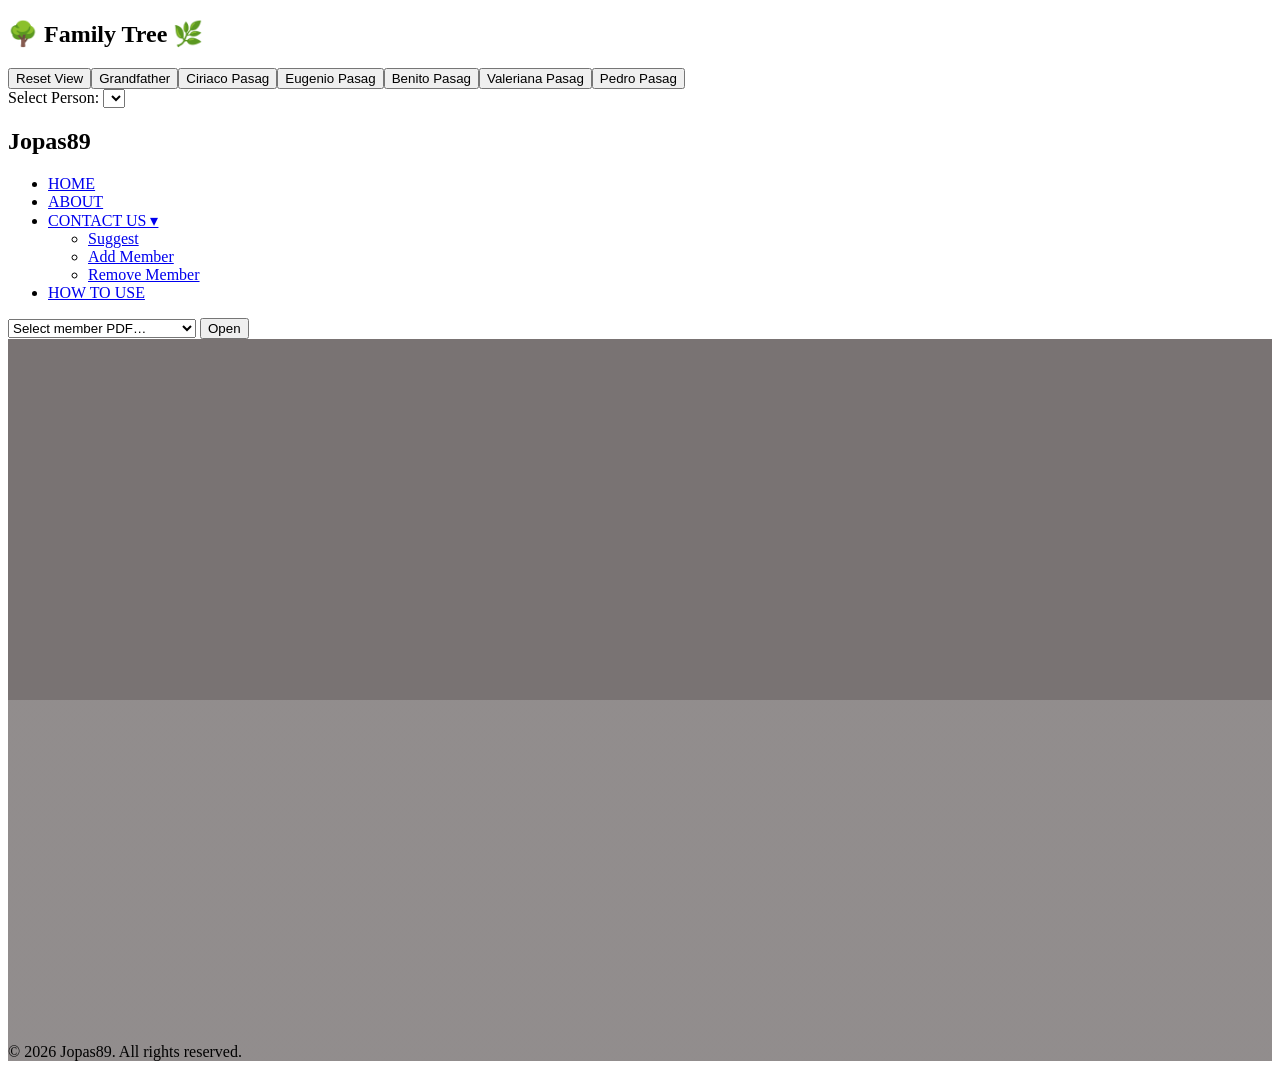
==== commit dd6c2c8c: "Add files via upload" ====
--- a/index.html
+++ b/index.html
@@ -1,20 +1,21 @@
+<!-- =======================================================
+       INDEX.HTML — REVISED CLEAN VERSION
+======================================================= -->
+
 <!DOCTYPE html>
 <html lang="en">
 <head>
   <meta charset="utf-8" />
-
-  <!-- Mobile responsiveness -->
   <meta name="viewport" content="width=device-width, initial-scale=1.0, viewport-fit=cover" />
-
   <title>Pasag Family Tree</title>
 
-  <!-- D3.js library for family tree visualization -->
+  <!-- D3.js library -->
   <script src="https://d3js.org/d3.v7.min.js"></script>
 
-  <!-- External stylesheet -->
+  <!-- Stylesheet -->
   <link rel="stylesheet" href="style.css" />
 
-  <!-- Smooth scrolling for internal links -->
+  <!-- Smooth scrolling -->
   <style>
     html { scroll-behavior: smooth; }
   </style>
@@ -28,10 +29,10 @@
   <div id="controls">
     <h2 class="title-border">🌳 Family Tree 🌿</h2>
 
-    <!-- Control buttons added by JS -->
+    <!-- Dynamic buttons -->
     <div class="control-buttons"></div>
 
-    <!-- Node selector populated by JS -->
+    <!-- Node selector -->
     <label for="nodeSelect">Select Person:</label>
     <select id="nodeSelect"></select>
   </div>
@@ -43,19 +44,15 @@
 
     <!-- ======================= NAVBAR ======================= -->
     <div id="navbar">
-
-      <!-- Logo / Branding -->
       <div id="icon">
         <h2 class="logo">Jopas89</h2>
       </div>
 
-      <!-- Navigation menu -->
       <div class="menu">
         <ul>
           <li><a href="#" id="homeLink">HOME</a></li>
           <li><a href="#" id="aboutLink">ABOUT</a></li>
 
-          <!-- Contact dropdown menu -->
           <li class="dropdown">
             <a href="#" class="dropbtn">CONTACT US ▾</a>
             <ul class="dropdown-content">
@@ -65,12 +62,11 @@
             </ul>
           </li>
 
-          <!-- How-To-Use modal -->
-          <li><a href="#howToUseSection" id="howToUse">HOW TO USE</a></li>
+          <li><a href="#" id="howToUse">HOW TO USE</a></li>
         </ul>
       </div>
 
-      <!-- PDF Member File Viewer -->
+      <!-- PDF search -->
       <div class="search">
         <select id="searchDropdown">
           <option value="">Select member PDF…</option>
@@ -79,20 +75,13 @@
       </div>
     </div>
 
-    <!-- ======================= HOME SECTION ======================= -->
-    <section id="home">
-      <div class="home-content">
+    <!-- ======================= HOME MODAL ======================= -->
+    <div id="homeModal" role="dialog" aria-modal="true" hidden>
+      <div class="modal-content">
+        <h2 class="title-border">Home</h2>
 
-        <!-- Close button -->
-        <button id="closeHome" class="close-btn">×</button>
+        <div class="modal-message"></div>
 
-        <!-- Title -->
-        <h2 class="title-border">Welcome to the Pasag Family Tree</h2>
-
-        <!-- Description -->
-        <p></p>
-
-        <!-- Family statistics (bold numbers with dynamic updates) -->
         <div class="stats">
           <div class="stat">
             <div class="number" id="totalMembers">loading...</div>
@@ -108,15 +97,19 @@
           </div>
         </div>
 
-
-        <!-- Recent family updates -->
         <div class="recent-updates">
           <h2>Recent Updates / Family Events</h2>
-          <ul></ul>
+          <ul id="recentUpdates"></ul>
         </div>
 
+        <div class="attention">
+          <h2>Attention</h2>
+          <ul id="attentionMessage"></ul>
+        </div>
+
+        <button id="closeHome" class="close-btn">×</button>
       </div>
-    </section>
+    </div>
 
     <!-- ======================= ABOUT MODAL ======================= -->
     <div id="aboutModal" role="dialog" aria-modal="true" hidden>
@@ -128,7 +121,7 @@
     </div>
 
     <!-- ======================= CONTACT MODAL ======================= -->
-    <div id="contactModal" hidden>
+    <div id="contactModal" role="dialog" aria-modal="true" hidden>
       <div class="modal-content">
         <h2 class="title-border">Contact Us</h2>
         <div class="modal-message"></div>
@@ -140,7 +133,19 @@
     <div id="howToUseModal" role="dialog" aria-modal="true" hidden>
       <div class="modal-content">
         <h2 class="title-border">How to Use</h2>
-        <div class="modal-message"></div>
+
+        <!-- Computer instructions -->
+        <div class="description_01">
+          <h2>Using Computer Browser</h2>
+          <ul id="description01"></ul>
+        </div>
+
+        <!-- iPad instructions -->
+        <div class="description_02">
+          <h2>Using iPad</h2>
+          <ul id="description02"></ul>
+        </div>
+
         <button id="closeHowToUse" class="close-btn">×</button>
       </div>
     </div>
@@ -148,18 +153,19 @@
     <!-- ======================= FAMILY TREE CANVAS ======================= -->
     <div id="treeContainer">
       <svg width="1200" height="700"></svg>
+
       <div id="treeCopyright">
-        © 2025 Jopas89. All rights reserved.
+        © 2026 Jopas89. All rights reserved.
       </div>
     </div>
 
-    <!-- Tooltip for nodes -->
+    <!-- Tooltip -->
     <div id="tooltip"></div>
 
   </div> <!-- End #main -->
 
   <!-- =======================================================
-       APPLICATION SCRIPTS
+       SCRIPTS
   ======================================================= -->
   <script src="dataLoader.js"></script>
   <script src="navbar.js"></script>
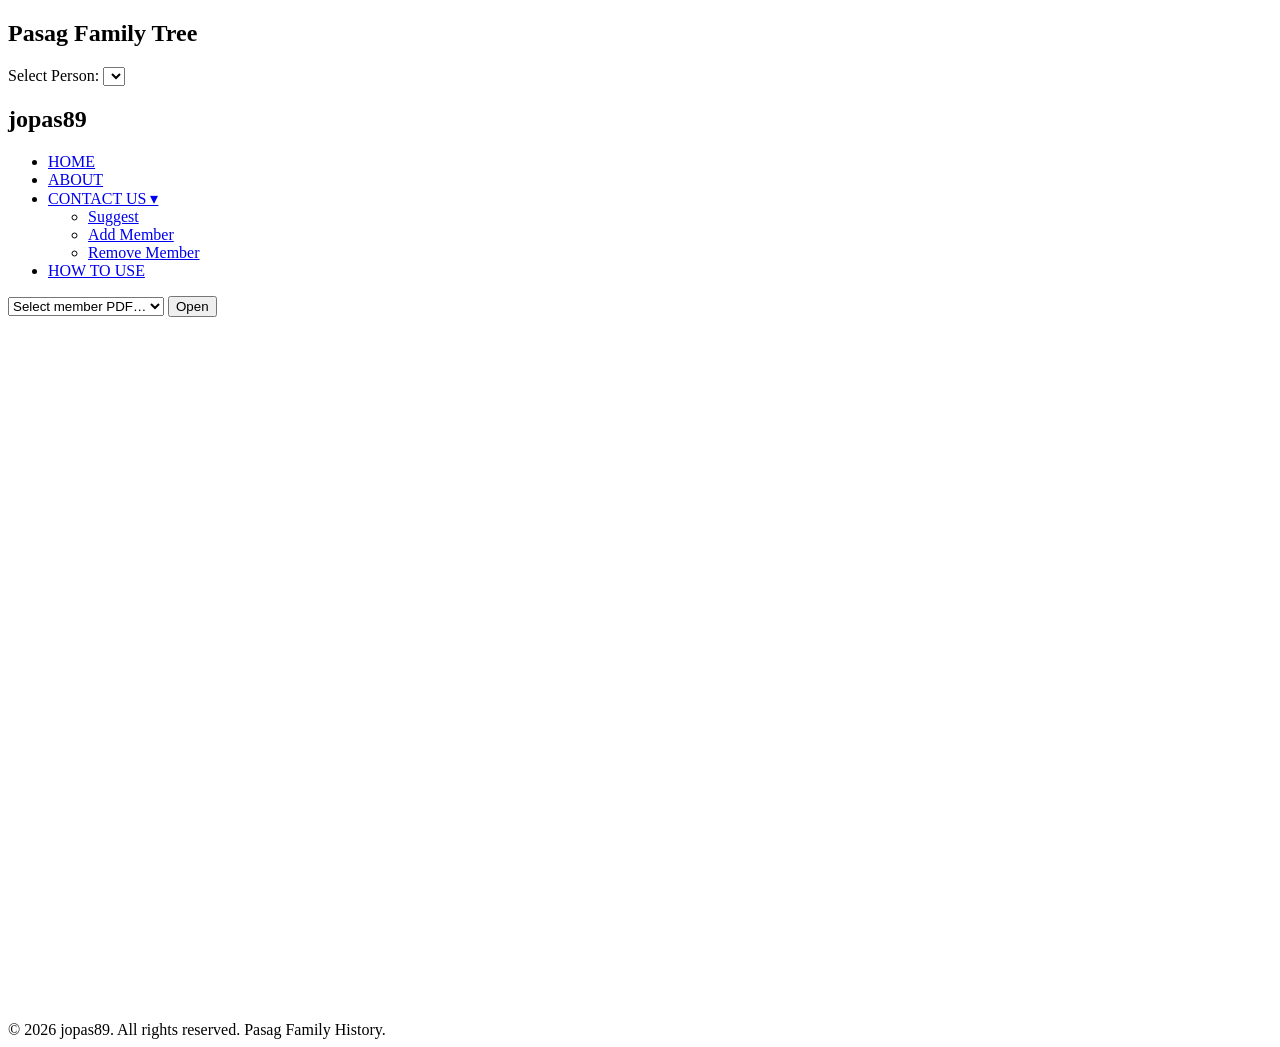
==== commit 06cc4fb7: "Update index.html" ====
--- a/index.html
+++ b/index.html
@@ -2,174 +2,175 @@
        INDEX.HTML — REVISED CLEAN VERSION
 ======================================================= -->
 
-<!DOCTYPE html>
+<!doctype html>
 <html lang="en">
-<head>
-  <meta charset="utf-8" />
-  <meta name="viewport" content="width=device-width, initial-scale=1.0, viewport-fit=cover" />
-  <title>Pasag Family Tree</title>
+  <head>
+    <meta name="google-site-verification" content="ulbRk4YWhIzr0Ff1QViky00e4Q9UDBV0WY5KpPmsxvQ" />
+    <meta charset="utf-8" />
+    <meta name="viewport" content="width=device-width, initial-scale=1.0, viewport-fit=cover" />
+    <title>Pasag Family Tree</title>
 
-  <!-- D3.js library -->
-  <script src="https://d3js.org/d3.v7.min.js"></script>
+    <!-- D3.js library -->
+    <script src="https://d3js.org/d3.v7.min.js"></script>
 
-  <!-- Stylesheet -->
-  <link rel="stylesheet" href="style.css" />
+    <!-- Stylesheet -->
+    <link rel="stylesheet" href="style.css" />
 
-  <!-- Smooth scrolling -->
-  <style>
-    html { scroll-behavior: smooth; }
-  </style>
-</head>
+    <!-- Smooth scrolling -->
+    <style>
+      html {
+        scroll-behavior: smooth;
+      }
+    </style>
+  </head>
 
-<body>
-
-  <!-- =======================================================
+  <body>
+    <!-- =======================================================
        LEFT CONTROL PANEL
   ======================================================= -->
-  <div id="controls">
-    <h2 class="title-border">🌳 Family Tree 🌿</h2>
+    <div id="controls">
+      <h2 class="title-border">Pasag Family Tree</h2>
 
-    <!-- Dynamic buttons -->
-    <div class="control-buttons"></div>
+      <!-- Dynamic buttons -->
+      <div class="control-buttons"></div>
 
-    <!-- Node selector -->
-    <label for="nodeSelect">Select Person:</label>
-    <select id="nodeSelect"></select>
-  </div>
+      <!-- Node selector -->
+      <label for="nodeSelect">Select Person:</label>
+      <select id="nodeSelect"></select>
+    </div>
 
-  <!-- =======================================================
+    <!-- =======================================================
        MAIN CONTENT AREA
   ======================================================= -->
-  <div id="main">
+    <div id="main">
+      <!-- ======================= NAVBAR ======================= -->
+      <div id="navbar">
+        <div id="icon">
+          <h2 class="logo">jopas89</h2>
+        </div>
 
-    <!-- ======================= NAVBAR ======================= -->
-    <div id="navbar">
-      <div id="icon">
-        <h2 class="logo">Jopas89</h2>
+        <div class="menu">
+          <ul>
+            <li><a href="#" id="homeLink">HOME</a></li>
+            <li><a href="#" id="aboutLink">ABOUT</a></li>
+
+            <li class="dropdown">
+              <a href="#" class="dropbtn">CONTACT US ▾</a>
+              <ul class="dropdown-content">
+                <li><a href="#" data-action="suggest">Suggest</a></li>
+                <li><a href="#" data-action="add">Add Member</a></li>
+                <li><a href="#" data-action="remove">Remove Member</a></li>
+              </ul>
+            </li>
+
+            <li><a href="#" id="howToUse">HOW TO USE</a></li>
+          </ul>
+        </div>
+
+        <!-- PDF search -->
+        <div class="search">
+          <select id="searchDropdown">
+            <option value="">Select member PDF…</option>
+          </select>
+          <button class="btn" onclick="window.openSelectedPDF()">Open</button>
+        </div>
       </div>
 
-      <div class="menu">
-        <ul>
-          <li><a href="#" id="homeLink">HOME</a></li>
-          <li><a href="#" id="aboutLink">ABOUT</a></li>
+      <!-- ======================= HOME MODAL ======================= -->
+      <div id="homeModal" role="dialog" aria-modal="true" hidden>
+        <div class="modal-content">
+          <h2 class="title-border">Home</h2>
 
-          <li class="dropdown">
-            <a href="#" class="dropbtn">CONTACT US ▾</a>
-            <ul class="dropdown-content">
-              <li><a href="#" data-action="suggest">Suggest</a></li>
-              <li><a href="#" data-action="add">Add Member</a></li>
-              <li><a href="#" data-action="remove">Remove Member</a></li>
-            </ul>
-          </li>
+          <div class="modal-message"></div>
 
-          <li><a href="#" id="howToUse">HOW TO USE</a></li>
-        </ul>
+          <div class="stats">
+            <div class="stat">
+              <div class="number" id="totalMembers">loading...</div>
+              <div class="label">Family Members</div>
+            </div>
+            <div class="stat">
+              <div class="number" id="generationsCount">0</div>
+              <div class="label">Generations</div>
+            </div>
+            <div class="stat">
+              <div class="number" id="newMembersCount">0</div>
+              <div class="label">New Members This Year</div>
+            </div>
+          </div>
+
+          <div class="recent-updates">
+            <h2>Recent Updates / Family Events</h2>
+            <ul id="recentUpdates"></ul>
+          </div>
+
+          <div class="attention">
+            <h2>Attention</h2>
+            <ul id="attentionMessage"></ul>
+          </div>
+
+          <button id="closeHome" class="close-btn">×</button>
+        </div>
       </div>
 
-      <!-- PDF search -->
-      <div class="search">
-        <select id="searchDropdown">
-          <option value="">Select member PDF…</option>
-        </select>
-        <button class="btn" onclick="window.openSelectedPDF()">Open</button>
+      <!-- ======================= ABOUT MODAL ======================= -->
+      <div id="aboutModal" role="dialog" aria-modal="true" hidden>
+        <div class="modal-content">
+          <h2 class="title-border">About</h2>
+          <div class="modal-message"></div>
+          <button id="closeAbout" class="close-btn">×</button>
+        </div>
       </div>
+
+      <!-- ======================= CONTACT MODAL ======================= -->
+      <div id="contactModal" role="dialog" aria-modal="true" hidden>
+        <div class="modal-content">
+          <h2 class="title-border">Contact Us</h2>
+          <div class="modal-message"></div>
+          <button id="closeContact" class="close-btn">×</button>
+        </div>
+      </div>
+
+      <!-- ======================= HOW TO USE MODAL ======================= -->
+      <div id="howToUseModal" role="dialog" aria-modal="true" hidden>
+        <div class="modal-content">
+          <h2 class="title-border">How to Use</h2>
+
+          <!-- Computer instructions -->
+          <div class="description_01">
+            <h2>Using Computer Browser</h2>
+            <ul id="description01"></ul>
+          </div>
+
+          <!-- iPad instructions -->
+          <div class="description_02">
+            <h2>Using iPad</h2>
+            <ul id="description02"></ul>
+          </div>
+
+          <button id="closeHowToUse" class="close-btn">×</button>
+        </div>
+      </div>
+
+      <!-- ======================= FAMILY TREE CANVAS ======================= -->
+      <div id="treeContainer">
+        <svg width="1200" height="700"></svg>
+
+        <div id="treeCopyright">
+          © 2026 jopas89. All rights reserved. Pasag Family History.
+        </div>
+      </div>
+
+      <!-- Tooltip -->
+      <div id="tooltip"></div>
     </div>
+    <!-- End #main -->
 
-    <!-- ======================= HOME MODAL ======================= -->
-    <div id="homeModal" role="dialog" aria-modal="true" hidden>
-      <div class="modal-content">
-        <h2 class="title-border">Home</h2>
-
-        <div class="modal-message"></div>
-
-        <div class="stats">
-          <div class="stat">
-            <div class="number" id="totalMembers">loading...</div>
-            <div class="label">Family Members</div>
-          </div>
-          <div class="stat">
-            <div class="number" id="generationsCount">0</div>
-            <div class="label">Generations</div>
-          </div>
-          <div class="stat">
-            <div class="number" id="newMembersCount">0</div>
-            <div class="label">New Members This Year</div>
-          </div>
-        </div>
-
-        <div class="recent-updates">
-          <h2>Recent Updates / Family Events</h2>
-          <ul id="recentUpdates"></ul>
-        </div>
-
-        <div class="attention">
-          <h2>Attention</h2>
-          <ul id="attentionMessage"></ul>
-        </div>
-
-        <button id="closeHome" class="close-btn">×</button>
-      </div>
-    </div>
-
-    <!-- ======================= ABOUT MODAL ======================= -->
-    <div id="aboutModal" role="dialog" aria-modal="true" hidden>
-      <div class="modal-content">
-        <h2 class="title-border">About</h2>
-        <div class="modal-message"></div>
-        <button id="closeAbout" class="close-btn">×</button>
-      </div>
-    </div>
-
-    <!-- ======================= CONTACT MODAL ======================= -->
-    <div id="contactModal" role="dialog" aria-modal="true" hidden>
-      <div class="modal-content">
-        <h2 class="title-border">Contact Us</h2>
-        <div class="modal-message"></div>
-        <button id="closeContact" class="close-btn">×</button>
-      </div>
-    </div>
-
-    <!-- ======================= HOW TO USE MODAL ======================= -->
-    <div id="howToUseModal" role="dialog" aria-modal="true" hidden>
-      <div class="modal-content">
-        <h2 class="title-border">How to Use</h2>
-
-        <!-- Computer instructions -->
-        <div class="description_01">
-          <h2>Using Computer Browser</h2>
-          <ul id="description01"></ul>
-        </div>
-
-        <!-- iPad instructions -->
-        <div class="description_02">
-          <h2>Using iPad</h2>
-          <ul id="description02"></ul>
-        </div>
-
-        <button id="closeHowToUse" class="close-btn">×</button>
-      </div>
-    </div>
-
-    <!-- ======================= FAMILY TREE CANVAS ======================= -->
-    <div id="treeContainer">
-      <svg width="1200" height="700"></svg>
-
-      <div id="treeCopyright">
-        © 2026 Jopas89. All rights reserved.
-      </div>
-    </div>
-
-    <!-- Tooltip -->
-    <div id="tooltip"></div>
-
-  </div> <!-- End #main -->
-
-  <!-- =======================================================
+    <!-- =======================================================
        SCRIPTS
   ======================================================= -->
-  <script src="dataLoader.js"></script>
-  <script src="navbar.js"></script>
-  <script src="tree.js"></script>
+    <script src="dataLoader.js"></script>
+    <script src="navbar.js"></script>
+    <script src="tree.js"></script>
+  </body>
+</html>
 
-</body>
-</html>
